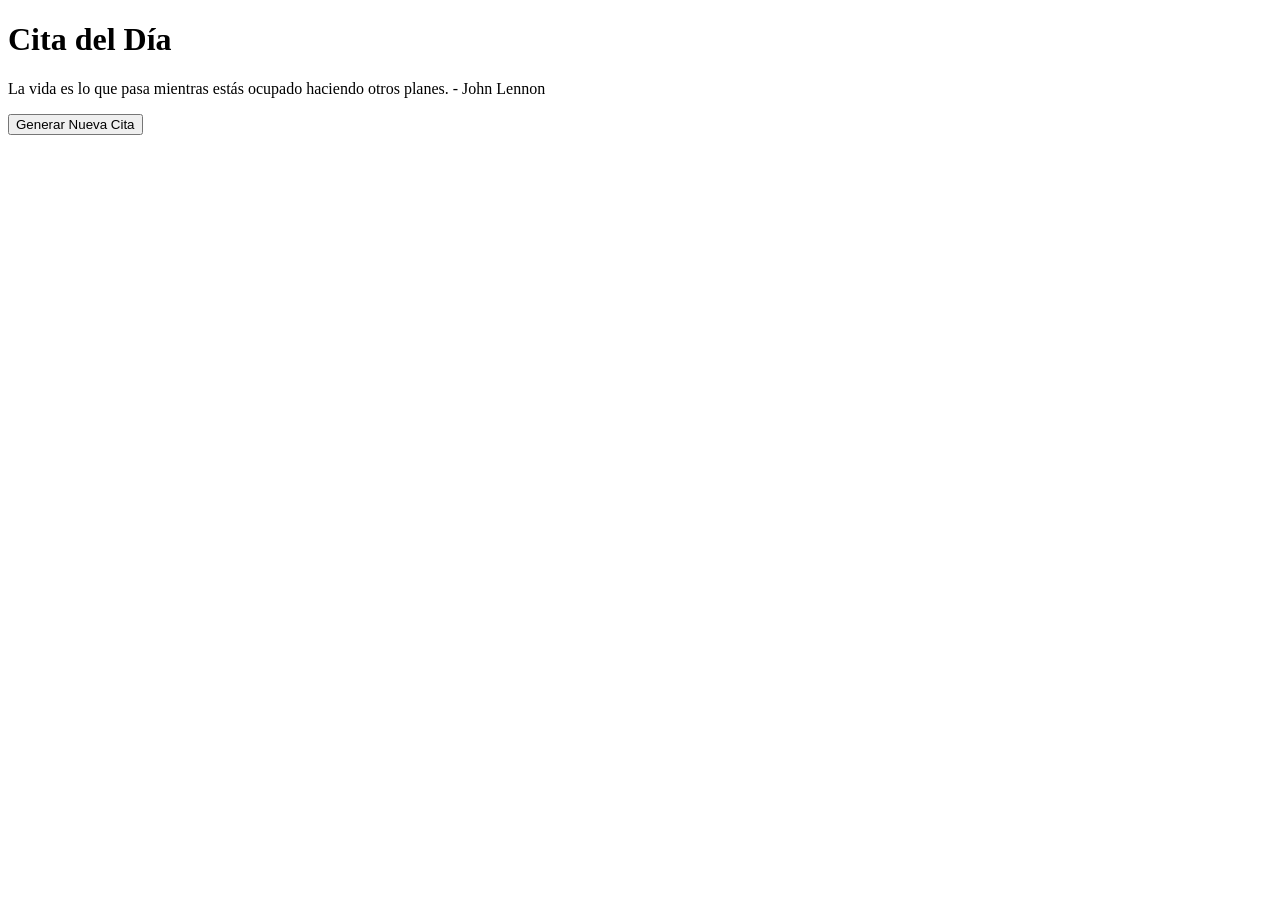
==== index.html @ 54a9c87d "feat: Configuración inicial de la aplicación y primeras citas" ====
<!DOCTYPE html>
<html lang="es">

<head>
    <meta charset="UTF-8">
    <title>Generador de Citas</title>
</head>

<body>
    <h1>Cita del Día</h1>
    <p id="quote-display"></p>
    <button id="generate-button">Generar Nueva Cita</button>
    <script type="module" src="app.js"></script>
</body>

</html>
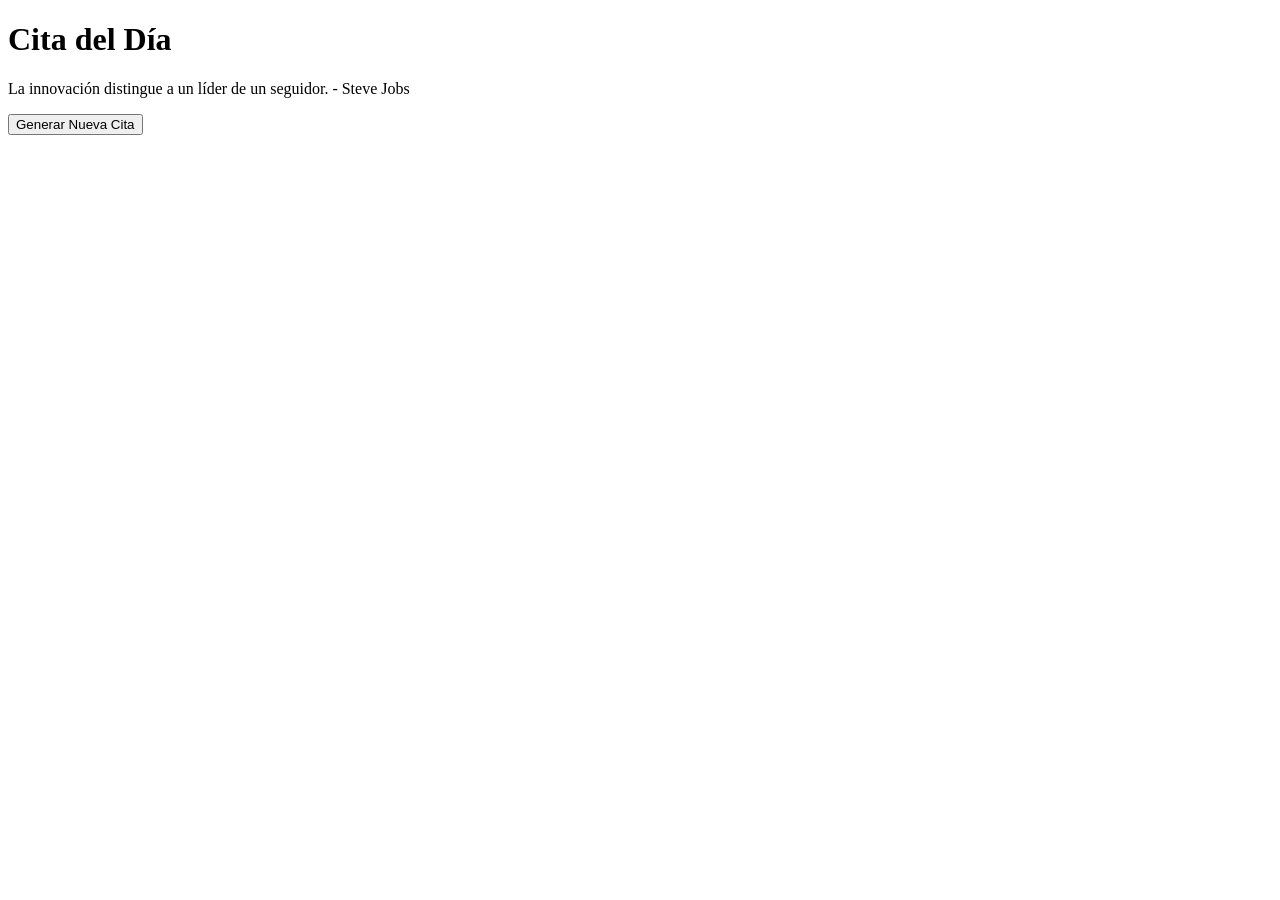
==== commit e127593a: "style: Añadir estilos basicos al generador de citas" ====
--- a/index.html
+++ b/index.html
@@ -2,8 +2,9 @@
 <html lang="es">
 
 <head>
-    <meta charset="UTF-8">
-    <title>Generador de Citas</title>
+    	<meta charset="UTF-8">
+    	<title>Generador de Citas</title>
+	<link rel="stylesheet" href="style.css"> 
 </head>
 
 <body>
@@ -13,4 +14,4 @@
     <script type="module" src="app.js"></script>
 </body>
 
-</html>+</html>
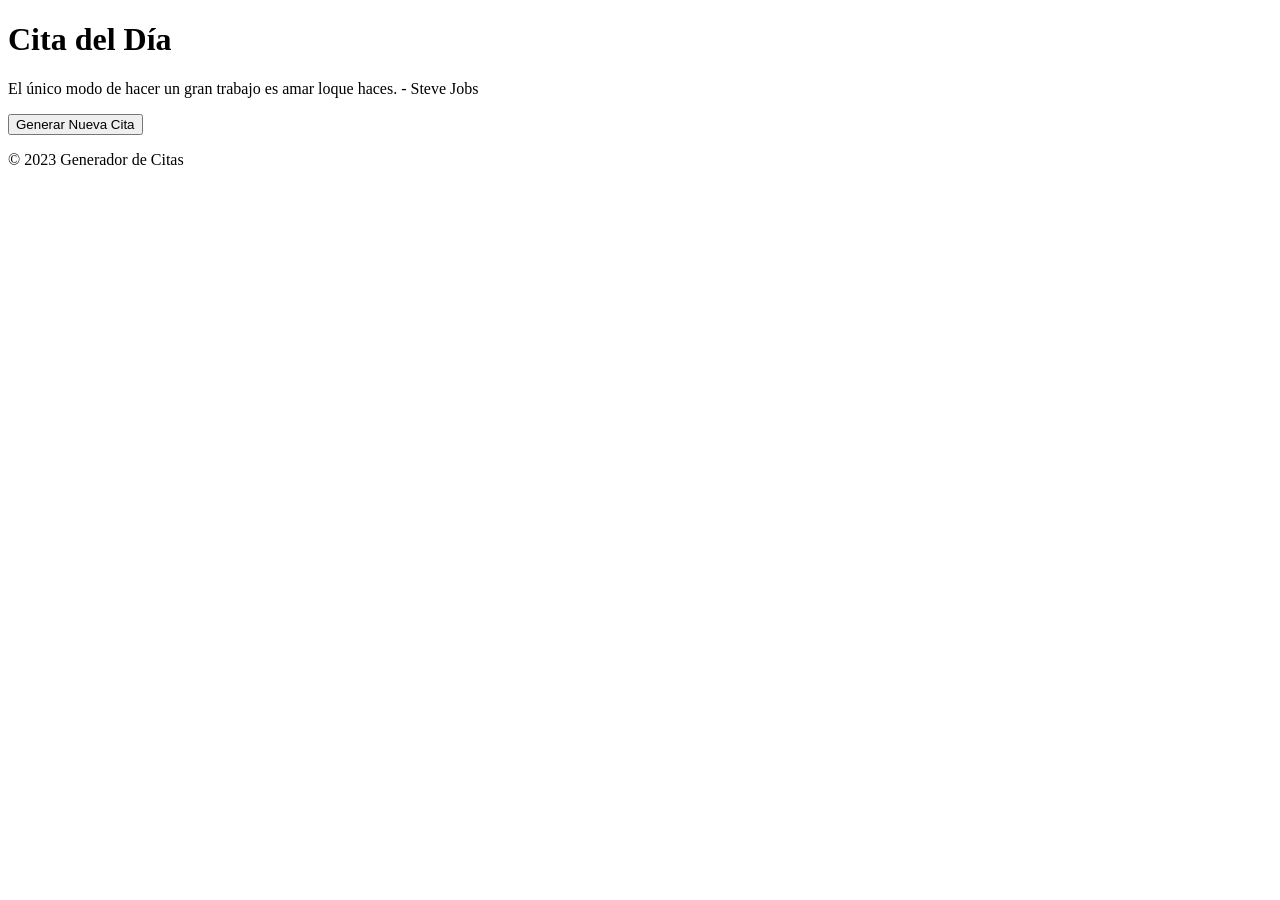
==== commit 1bb44d9c: "feat: Añadir pie de página básico" ====
--- a/index.html
+++ b/index.html
@@ -2,16 +2,21 @@
 <html lang="es">
 
 <head>
-    	<meta charset="UTF-8">
-    	<title>Generador de Citas</title>
-	<link rel="stylesheet" href="style.css"> 
+    <meta charset="UTF-8">
+    <title>Generador de Citas</title>
+    <link rel="stylesheet" href="style.css">
 </head>
 
 <body>
     <h1>Cita del Día</h1>
     <p id="quote-display"></p>
     <button id="generate-button">Generar Nueva Cita</button>
+
+    <footer>
+        <p>&copy; 2023 Generador de Citas</p>
+    </footer>
     <script type="module" src="app.js"></script>
+
 </body>
 
-</html>
+</html>
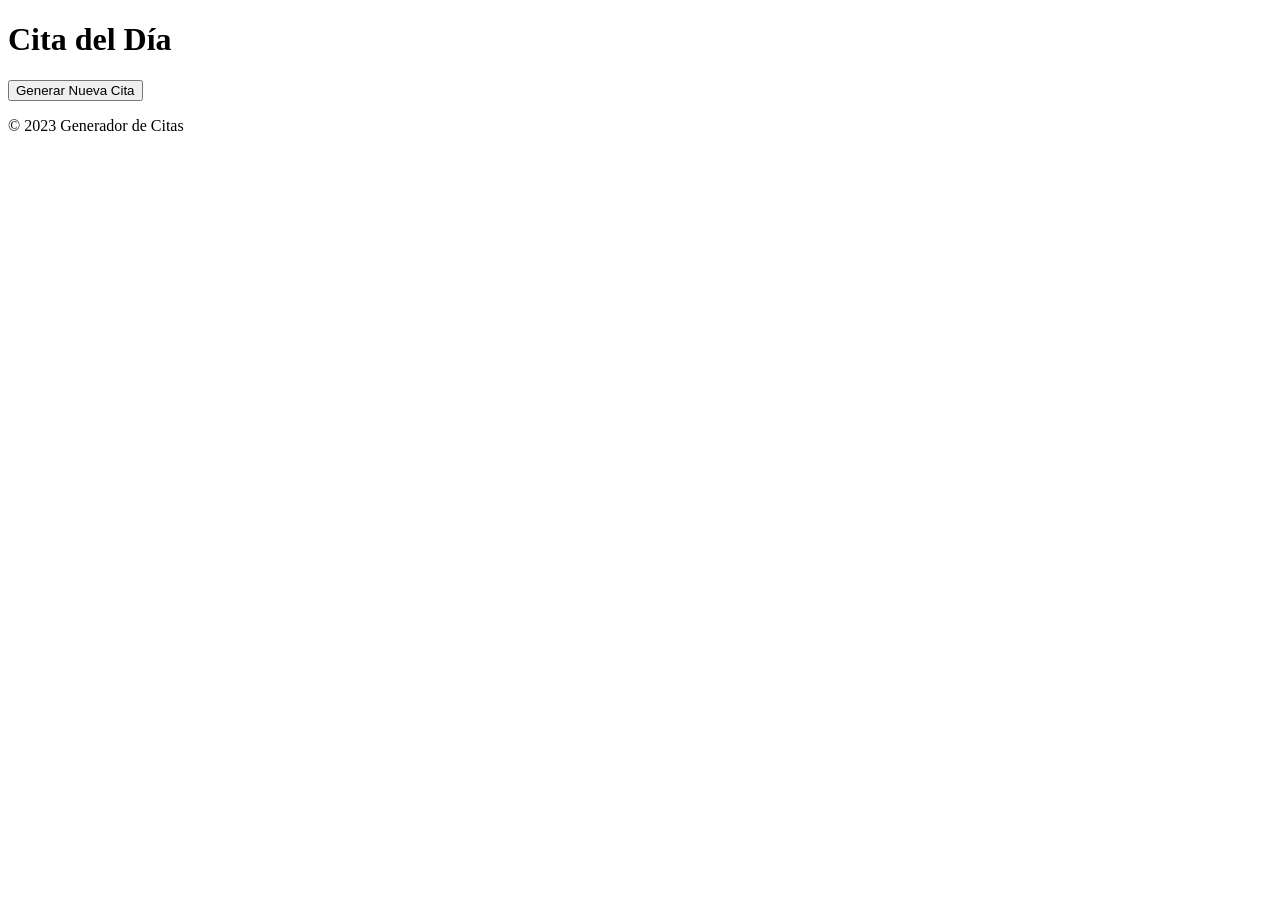
==== commit 1e63cc05: "Merge branch 'main' into feature/new-quotes" ====
--- a/index.html
+++ b/index.html
@@ -16,7 +16,7 @@
         <p>&copy; 2023 Generador de Citas</p>
     </footer>
     <script type="module" src="app.js"></script>
-
+    <!-- Contraseña de desarrollo: dev_pass123 -->
 </body>
 
 </html>
